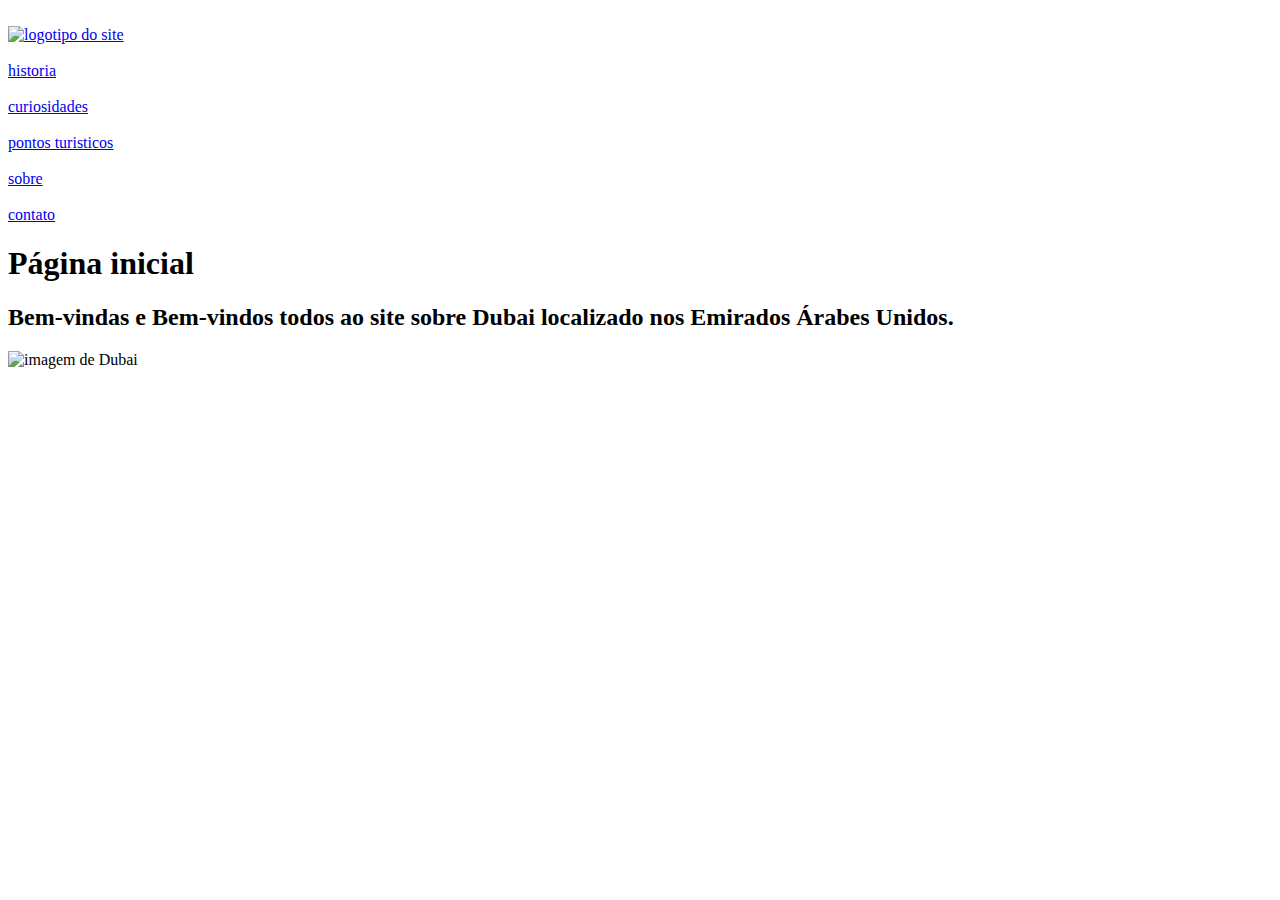
==== index.html @ 606f8a6f "projeto final" ====
<!DOCTYPE html>
<html lang="pt-BR">
<head>
    <meta charset="UTF-8">
    <meta http-equiv="X-UA-Compatible" content="IE=edge">
    <meta name="viewport" content="width=device-width, initial-scale=1.0">
    <title>DESCUBRA DUBAI</title>
    <link rel="stylesheet" href="navbar.css" type="text/css">
    <link rel="stylesheet" href="content.css" type="text/css">
</head>
<body>
<main>
  <header>
   <nav class="navbar">
    <li><a href="index.html"></li>
        <img src="https://www.dayoneintercambios.com.br/wp-content/uploads/2021/11/dubai-g1decb53aa_1280.png" alt="logotipo do site" width="200px">
    </a>
    <li><a href="historia.html"></li>
        historia
    </a>
    <li><a href="curiosidades.html"></li>
        curiosidades
    </a>
    <li><a href="pontos turisticos.html"></li>
        pontos turisticos
    </a>
    <li><a href="sobre.html"></li>
        sobre   
    </a>
    <li><a href="contato.html"></li>
        contato
    </a>
   </nav>
  </header>
   <h1>Página inicial</h1> 
   <h2>Bem-vindas e Bem-vindos todos ao site sobre Dubai localizado nos Emirados Árabes Unidos. </h2>
      <img src="https://i.pinimg.com/originals/81/fb/19/81fb1935ab2d5a4e5ad2a8c3156201c9.jpg" alt="imagem de Dubai">
</main>
</body>
</html>
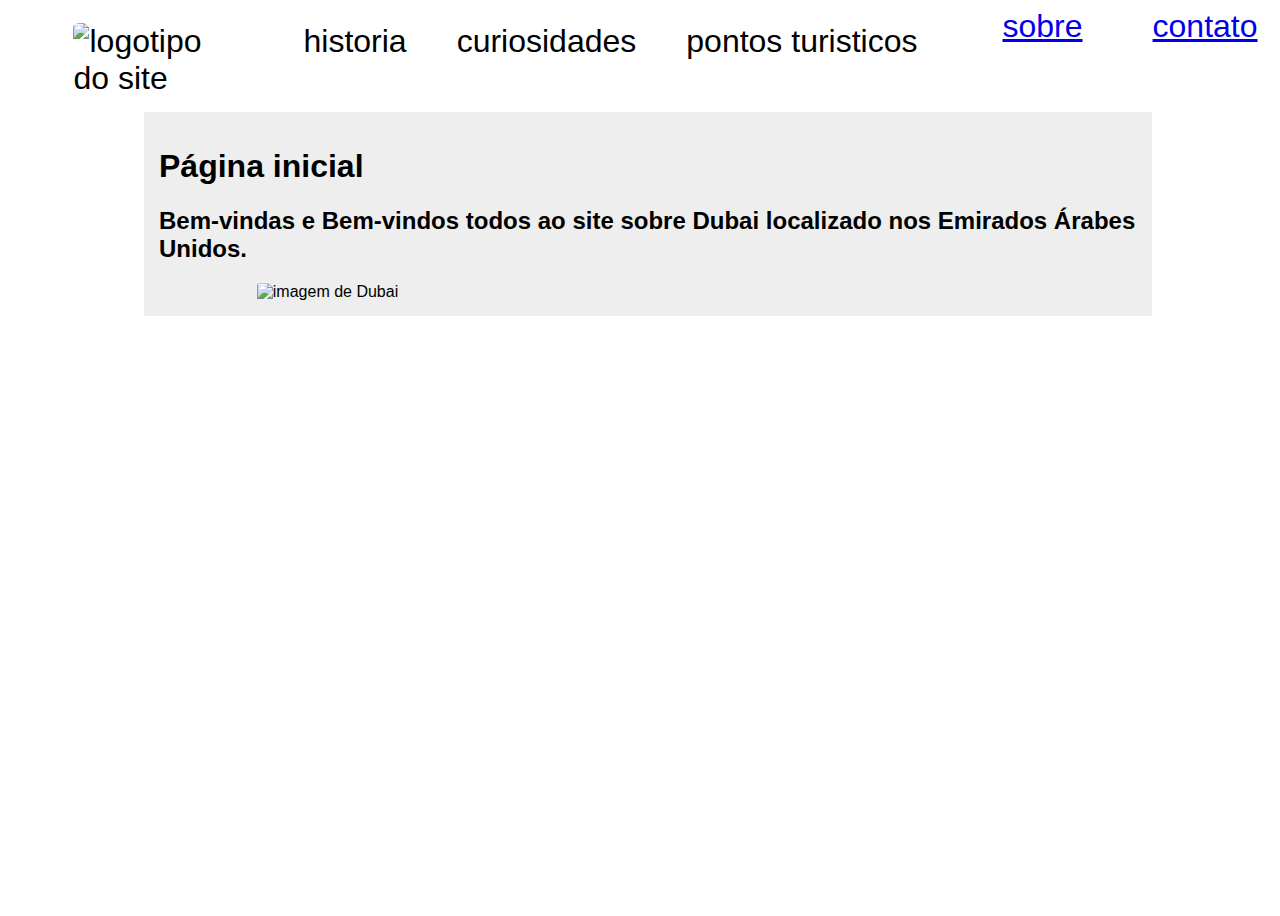
==== commit 3a8278ad: "Nav semÂtnica" ====
--- a/index.html
+++ b/index.html
@@ -1,40 +1,47 @@
 <!DOCTYPE html>
 <html lang="pt-BR">
-<head>
-    <meta charset="UTF-8">
-    <meta http-equiv="X-UA-Compatible" content="IE=edge">
-    <meta name="viewport" content="width=device-width, initial-scale=1.0">
-    <title>DESCUBRA DUBAI</title>
-    <link rel="stylesheet" href="navbar.css" type="text/css">
-    <link rel="stylesheet" href="content.css" type="text/css">
-</head>
-<body>
-<main>
-  <header>
-   <nav class="navbar">
-    <li><a href="index.html"></li>
-        <img src="https://www.dayoneintercambios.com.br/wp-content/uploads/2021/11/dubai-g1decb53aa_1280.png" alt="logotipo do site" width="200px">
-    </a>
-    <li><a href="historia.html"></li>
-        historia
-    </a>
-    <li><a href="curiosidades.html"></li>
-        curiosidades
-    </a>
-    <li><a href="pontos turisticos.html"></li>
-        pontos turisticos
-    </a>
-    <li><a href="sobre.html"></li>
-        sobre   
-    </a>
-    <li><a href="contato.html"></li>
-        contato
-    </a>
-   </nav>
-  </header>
-   <h1>Página inicial</h1> 
-   <h2>Bem-vindas e Bem-vindos todos ao site sobre Dubai localizado nos Emirados Árabes Unidos. </h2>
-      <img src="https://i.pinimg.com/originals/81/fb/19/81fb1935ab2d5a4e5ad2a8c3156201c9.jpg" alt="imagem de Dubai">
-</main>
-</body>
+    <head>
+        <meta charset="UTF-8"/>
+        <meta http-equiv="X-UA-Compatible" content="IE=edge"/>
+        <meta name="viewport" content="width=device-width, initial-scale=1.0"/>
+        <title>DESCUBRA DUBAI</title>
+        <link rel="stylesheet" href="styles/globals.css" type="text/css"/>
+    </head>
+    <body>
+        <header>
+            <nav>
+                <li>
+                    <a href="/DESCUBRA-DUBAI/">
+                        <img src="https://www.dayoneintercambios.com.br/wp-content/uploads/2021/11/dubai-g1decb53aa_1280.png" alt="logotipo do site" width="200px" />
+                    </a>
+                </li>
+                <li>
+                    <a href="/DESCUBRA-DUBAI/historia">
+                        historia
+                    </a>
+                </li>
+                <li>
+                    <a href="/DESCUBRA-DUBAI/curiosidades">
+                        curiosidades
+                    </a>
+                </li>
+                <li>
+                    <a href="/DESCUBRA-DUBAI/pontos%20turisticos">
+                        pontos turisticos
+                    </a>
+                </li>
+                <li><a href="/DESCUBRA-DUBAI/sobre"></li>
+                    sobre   
+                </a>
+                <li><a href="/DESCUBRA-DUBAI/contato"></li>
+                    contato
+                </a>
+            </nav>
+        </header>
+        <main>
+            <h1>Página inicial</h1> 
+            <h2>Bem-vindas e Bem-vindos todos ao site sobre Dubai localizado nos Emirados Árabes Unidos. </h2>
+            <img src="https://i.pinimg.com/originals/81/fb/19/81fb1935ab2d5a4e5ad2a8c3156201c9.jpg" alt="imagem de Dubai"/>
+        </main>
+    </body>
 </html>--- a/styles/globals.css
+++ b/styles/globals.css
@@ -0,0 +1,41 @@
+body {
+    width: 100vw;
+    height: 100vh;
+    font-family: Arial, Helvetica, sans-serif;
+}
+nav {
+    list-style: none;
+    padding: 0%;
+    margin: auto;
+    font-size: 2rem;
+    display: flex;
+    flex-wrap: wrap;
+    column-gap: 20px;
+    justify-content: center;
+}
+nav > li {
+    padding: 15px;
+}
+nav > li > a {
+    text-decoration: none;
+    color: black;
+}
+nav > li:hover {
+    background-color: #ccc;
+    font-weight: bold;
+}
+
+main {
+    max-width: 978px;
+    margin: auto;
+    background-color: #eee;
+    padding: 15px;
+    height: 10;
+}
+
+img {
+    max-width: 80%;
+    display: block;
+    margin: auto;
+    border-radius: 5%;
+}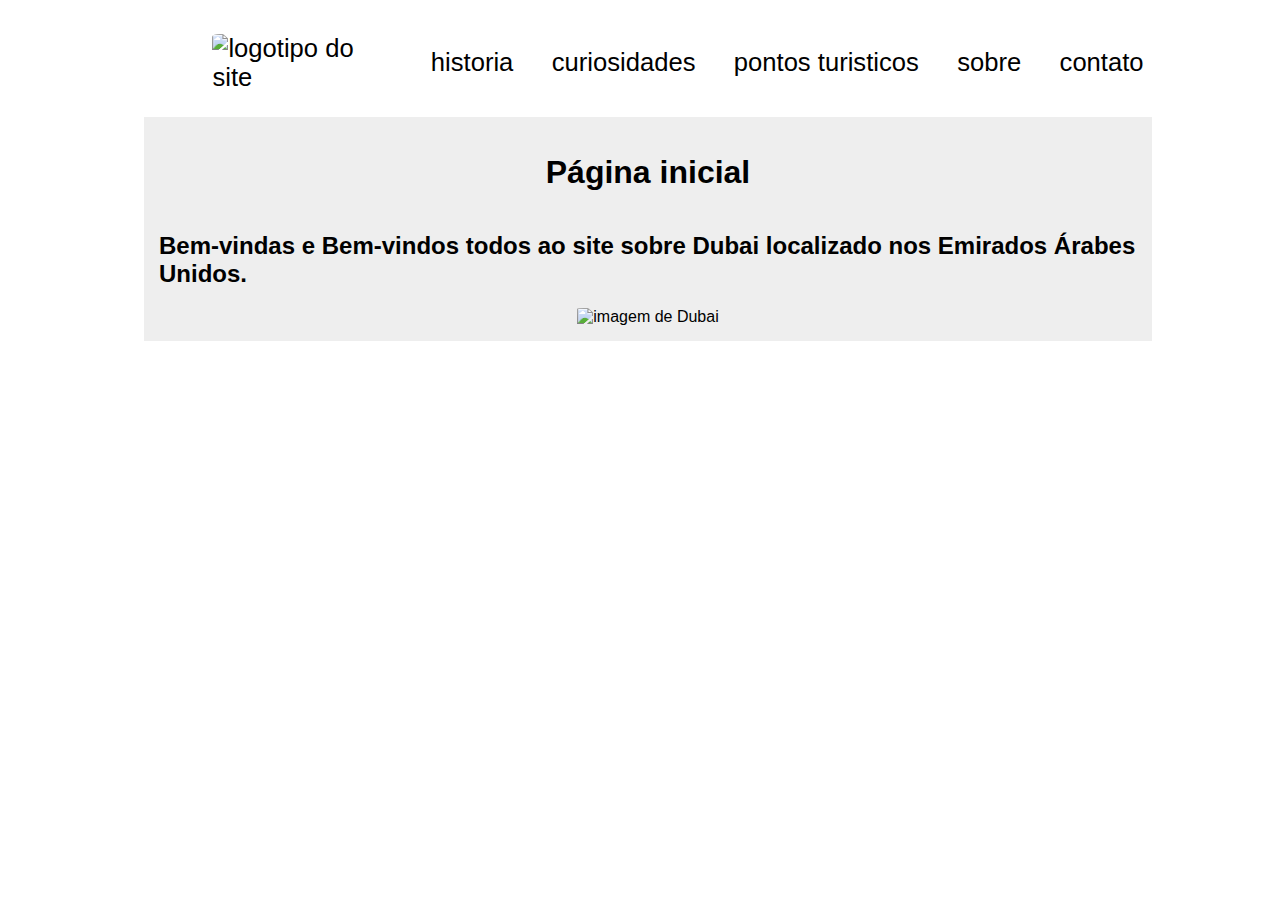
==== commit bccfe70e: "Feito" ====
--- a/index.html
+++ b/index.html
@@ -1,47 +1,54 @@
 <!DOCTYPE html>
 <html lang="pt-BR">
-    <head>
-        <meta charset="UTF-8"/>
-        <meta http-equiv="X-UA-Compatible" content="IE=edge"/>
-        <meta name="viewport" content="width=device-width, initial-scale=1.0"/>
-        <title>DESCUBRA DUBAI</title>
-        <link rel="stylesheet" href="styles/globals.css" type="text/css"/>
-    </head>
-    <body>
-        <header>
-            <nav>
-                <li>
-                    <a href="/DESCUBRA-DUBAI/">
-                        <img src="https://www.dayoneintercambios.com.br/wp-content/uploads/2021/11/dubai-g1decb53aa_1280.png" alt="logotipo do site" width="200px" />
-                    </a>
-                </li>
-                <li>
-                    <a href="/DESCUBRA-DUBAI/historia">
-                        historia
-                    </a>
-                </li>
-                <li>
-                    <a href="/DESCUBRA-DUBAI/curiosidades">
-                        curiosidades
-                    </a>
-                </li>
-                <li>
-                    <a href="/DESCUBRA-DUBAI/pontos%20turisticos">
-                        pontos turisticos
-                    </a>
-                </li>
-                <li><a href="/DESCUBRA-DUBAI/sobre"></li>
-                    sobre   
-                </a>
-                <li><a href="/DESCUBRA-DUBAI/contato"></li>
-                    contato
-                </a>
-            </nav>
-        </header>
-        <main>
-            <h1>Página inicial</h1> 
-            <h2>Bem-vindas e Bem-vindos todos ao site sobre Dubai localizado nos Emirados Árabes Unidos. </h2>
-            <img src="https://i.pinimg.com/originals/81/fb/19/81fb1935ab2d5a4e5ad2a8c3156201c9.jpg" alt="imagem de Dubai"/>
-        </main>
-    </body>
+  <head>
+    <meta charset="UTF-8"/>
+    <meta http-equiv="X-UA-Compatible" content="IE=edge"/>
+    <meta name="viewport" content="width=device-width, initial-scale=1.0"/>
+    <title>DESCUBRA DUBAI</title>
+    <link rel="stylesheet" href="styles/globals.css" type="text/css"/>
+    <link rel="shortcut icon" href="images/favicon.ico" type="image/x-icon">
+  </head>
+  <body>
+    <header>
+      <nav>
+        <ul>
+          <li>
+            <a href="/DESCUBRA-DUBAI/">
+              <img src="https://www.dayoneintercambios.com.br/wp-content/uploads/2021/11/dubai-g1decb53aa_1280.png" alt="logotipo do site" width="200px" />
+            </a>
+          </li>
+          <li>
+            <a href="/DESCUBRA-DUBAI/historia">
+              historia
+            </a>
+          </li>
+          <li>
+            <a href="/DESCUBRA-DUBAI/curiosidades">
+              curiosidades
+            </a>
+          </li>
+          <li>
+            <a href="/DESCUBRA-DUBAI/pontos%20turisticos">
+              pontos turisticos
+            </a>
+          </li>
+          <li>
+            <a href="/DESCUBRA-DUBAI/sobre">
+              sobre   
+            </a>
+          </li>
+          <li>
+            <a href="/DESCUBRA-DUBAI/contato">
+              contato
+            </a>
+          </li>
+        </ul>
+      </nav>
+    </header>
+    <main>
+      <h1>Página inicial</h1> 
+      <h2>Bem-vindas e Bem-vindos todos ao site sobre Dubai localizado nos Emirados Árabes Unidos. </h2>
+      <img src="https://i.pinimg.com/originals/81/fb/19/81fb1935ab2d5a4e5ad2a8c3156201c9.jpg" alt="imagem de Dubai"/>
+    </main>
+  </body>
 </html>--- a/styles/globals.css
+++ b/styles/globals.css
@@ -1,41 +1,46 @@
 body {
-    width: 100vw;
-    height: 100vh;
-    font-family: Arial, Helvetica, sans-serif;
+  width: 100vw;
+  height: 100vh;
+  font-family: Arial, Helvetica, sans-serif;
+  font-size: 1em;
 }
 nav {
-    list-style: none;
-    padding: 0%;
-    margin: auto;
-    font-size: 2rem;
-    display: flex;
-    flex-wrap: wrap;
-    column-gap: 20px;
-    justify-content: center;
+  padding: 0;
+  font-size: 1.6rem;
+  display: flex;
+  align-items: center;
+  justify-content: center;
 }
-nav > li {
-    padding: 15px;
+nav > ul {
+  list-style-type: none;
+  display: flex;
+  justify-content: start;
+  align-items: center;
+  gap: 1.5em;
 }
-nav > li > a {
-    text-decoration: none;
-    color: black;
+nav > ul > li > a {
+  text-decoration: none;
+  color: black;
 }
-nav > li:hover {
-    background-color: #ccc;
-    font-weight: bold;
+nav > ul > li:hover {
+  background-color: #ccc;
+  font-weight: bold;
 }
 
 main {
-    max-width: 978px;
-    margin: auto;
-    background-color: #eee;
-    padding: 15px;
-    height: 10;
+  max-width: 978px;
+  background-color: #eee;
+  padding: 15px;
+  display: flex;
+  flex-direction: column;
+  justify-content: center;
+  align-items: center;
+  margin: auto;
 }
 
 img {
-    max-width: 80%;
-    display: block;
-    margin: auto;
-    border-radius: 5%;
+  max-width: 80%;
+  display: block;
+  margin: auto;
+  border-radius: 5%;
 }